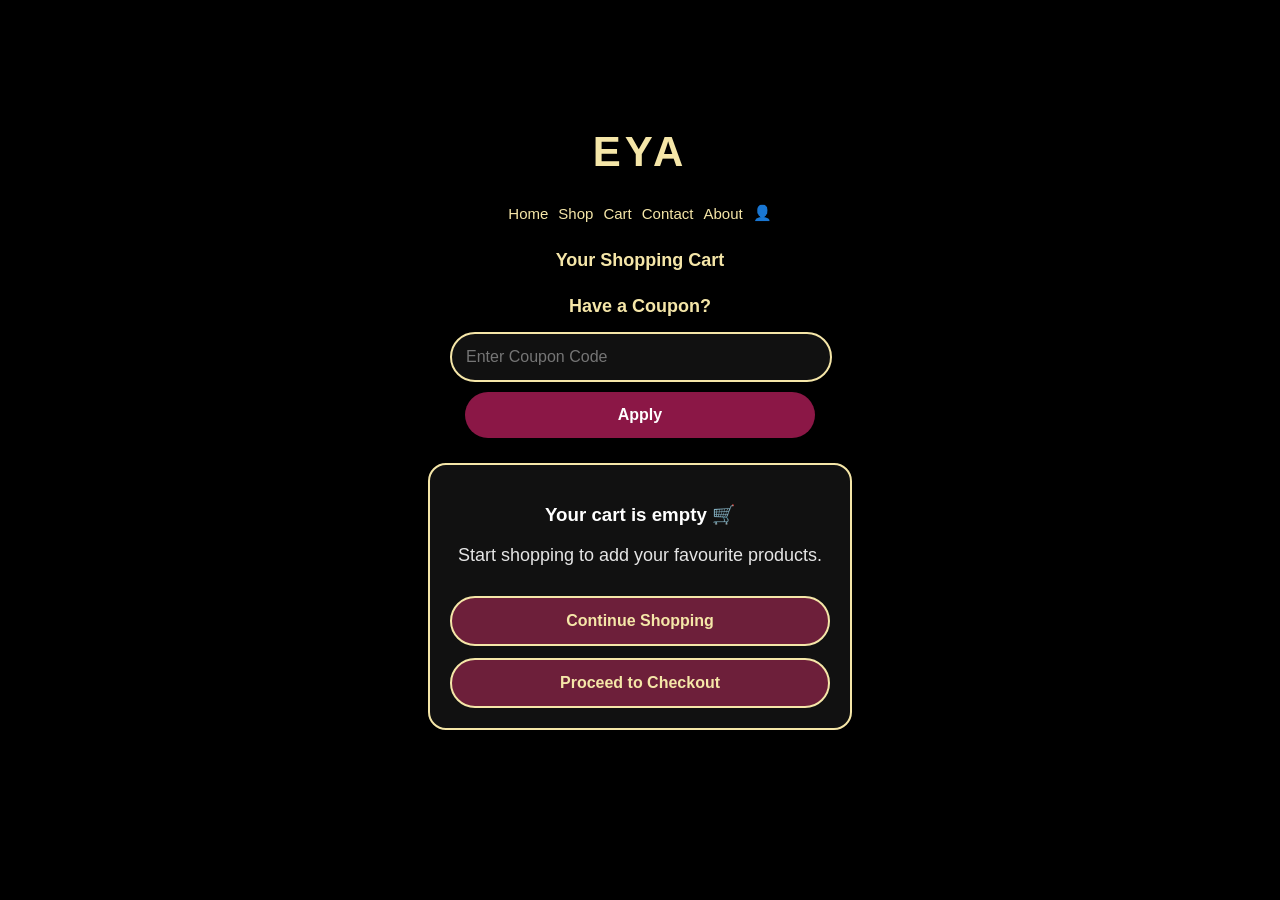
==== cart.html @ 762c15f7 "Add files via upload" ====
<!DOCTYPE html>
<html lang="en">
<head>
<meta charset="UTF-8">
<meta name="viewport" content="width=device-width, initial-scale=1.0">
<title>Cart - EYA</title>
<link rel="stylesheet" href="style.css">
</head>
<body>

<h1>EYA</h1>

<nav>
<ul>
<li><a href="index.html">Home</a></li>
<li><a href="shop.html">Shop</a></li>
<li><a href="cart.html">Cart</a></li>
<li><a href="contact.html">Contact</a></li>
<li><a href="about.html">About</a></li>
<li><a href="login.html">👤</a></li>
</ul>
</nav>

<h2>Your Shopping Cart</h2>
<div class="coupon">

<h2>Have a Coupon?</h2>

<input type="text" id="coupon" placeholder="Enter Coupon Code">

<button onclick="applyCoupon()">Apply</button>

<p id="coupon-message"></p>

</div>

</div>

<div class="cart-box">
<h3>Your cart is empty 🛒</h3>
<p>Start shopping to add your favourite products.</p>

<button onclick="location.href='shop.html'">
Continue Shopping
</button>
<button onclick="location.href='checkout.html'">
Proceed to Checkout
</button>

</div>

<script>
function applyCoupon(){
    let code = document.getElementById("coupon").value.toUpperCase();
    let message = document.getElementById("coupon-message");

    if(code === "EYA10"){
        message.innerHTML = "🎉 Coupon Applied! 10% OFF";
    }else{
        message.innerHTML = "❌ Invalid Coupon Code";
    }
}
</script>
</body>
</html>
---- style.css ----
body{
    background: #000000;
    color: white;
    text-align: center;
    font-family: Arial, sans-serif;
    margin: 0;
    padding-top: 100px;
}
nav{
    width: 100%;
    background: transparent;
    padding: 10px 0;
}
}

nav ul{
    list-style: none;
    display: flex;
    justify-content: center;
    gap: 40px;
    margin: 0;
    padding: 0;
}

nav ul{
    list-style: none;
    display: flex;
    justify-content: center;
    gap: 18px;   /* Pehle 40px tha */
    margin: 0;
    padding: 0;
    flex-wrap: wrap;
}

nav li{
    color: #F5E6A8;
    font-size: 14px;   /* Pehle 16px ya 18px tha */
    cursor: pointer;
    transition: 0.3s;
}
h1{
    color: #F5E6A8;
    font-size: 42px;
    margin-bottom: 10px;
    letter-spacing: 4px;
    font-weight: bold;
    text-transform: uppercase;
}
h2{
    color: #F5E6A8;
    font-size: 18px;
    margin-top: 10px;
}

p{
    color: #E5E5E5;
    font-size: 18px;
}

button{
    background: #6D1F3A;
    color: #F5E6A8;
    border: 2px solid #F5E6A8;
    padding: 12px 28px;
    border-radius: 30px;
    font-size: 16px;
    font-weight: bold;
    cursor: pointer;
    transition: 0.3s;
}

button:hover{
    background: #F5E6A8;
    color: #6D1F3A;
}

img{
    width: 320px;
    border-radius: 20px;
    margin-top: 30px;
    box-shadow: 0 0 25px #6D1F3A;
}
.hero{
    margin-top: 0px;
    padding: 20px;
}
.products{
    margin-top: 50px;
    text-align: center;
}

.product-grid{
    display: flex;
    justify-content: center;
    gap: 20px;
    flex-wrap: wrap;
}

.card{
    background: rgba(255,255,255,0.05);
    padding: 15px;
    border-radius: 15px;
    width: 200px;
}

.card img{
    width: 100%;
    border-radius: 10px;
}

.card p{
    margin: 10px 0;
}
.card{
    background: rgba(255,255,255,0.06);
    padding: 15px;
    border-radius: 15px;
    width: 200px;
    transition: 0.3s;
}
.card:hover{
    transform: translateY(-8px) scale(1.03);
    box-shadow: 0 10px 25px rgba(245,230,168,0.3);
}
}

.products h2{
    font-size: 32px;
    margin-bottom: 20px;
}
button:hover{
    transform: scale(1.07);
    box-shadow: 0 0 15px rgba(245,230,168,0.4);
}
}
@media (max-width: 768px){
    h1{
        font-size: 40px;
    }

    h2{
        font-size: 26px;
    }

    nav ul{
        gap: 12px;
        flex-wrap: wrap;
    }

    .product-grid{
        flex-direction: column;
        align-items: center;
    }

    .card{
        width: 80%;
    }
}
.card{
    transition: all 0.3s ease;
}

button{
    transition: all 0.3s ease;
}
.hero{
    margin-top: 0px;
    text-align: center;
    padding: 10px;
}

.hero h1{
    font-size: 48px;
    letter-spacing: 4px;
}

.hero h2{
    font-size: 36px;
    margin-top: 10px;
}

.hero p{
    font-size: 18px;
    margin-top: 10px;
}
.new-arrivals{
    margin-top: 60px;
    text-align: center;
}

.new-arrivals h2{
    margin-bottom: 25px;
}
.best-sellers{
    margin-top: 60px;
    text-align: center;
}

.best-sellers h2{
    margin-bottom: 25px;
}
.reviews{
    margin-top: 60px;
    text-align: center;
}
.newsletter{
    margin-top: 70px;
    text-align: center;
    padding: 40px 20px;
}

.newsletter input{
    width: 260px;
    padding: 12px;
    border-radius: 30px;
    border: 2px solid #F5E6A8;
    background: transparent;
    color: white;
    margin: 15px;
    outline: none;
}

.newsletter input::placeholder{
    color: #cccccc;
}
footer{
    margin-top: 70px;
    padding: 40px 20px;
    background: rgba(255,255,255,0.05);
    text-align: center;
    border-top: 1px solid rgba(245,230,168,0.3);
}

footer h2{
    color: #F5E6A8;
    margin-bottom: 10px;
}

footer p{
    color: #ddd;
    font-size: 15px;
}
nav ul{
    display: flex;
    justify-content: center;
    align-items: center;
    list-style: none;
    padding: 0;
    margin: 8px 0;
    gap: 10px;
    flex-wrap: nowrap;
}
nav a{
    color: #F5E6A8;
    text-decoration: none;
    font-size:15px;
font-weight:500;
    transition: 0.3s;
}

nav a:hover{
    color: white;
}
.sale{
    display:inline-block;
    background:#8b1746;
    color:white;
    padding:6px 12px;
    border-radius:20px;
    font-size:12px;
    font-weight:bold;
    margin-bottom:10px;
}
.search-box{
    display:flex;
    justify-content:center;
    margin:25px 15px;
}

.search-box input{
    width:90%;
    max-width:350px;
    padding:12px 18px;
    border:2px solid #F5E6A8;
    border-radius:30px;
    background:#111;
    color:white;
    font-size:15px;
    outline:none;
}

.search-box input::placeholder{
    color:#bbb;
}
.card{
    position: relative;
    overflow: hidden;
}

.heart{
    position: absolute;
    top: 12px;
    right: 12px;
    font-size: 22px;
    color: white;
    background: rgba(0,0,0,0.5);
    width: 35px;
    height: 35px;
    border-radius: 50%;
    display: flex;
    align-items: center;
    justify-content: center;
    cursor: pointer;
    transition: 0.3s;
}

.heart:hover{
    color: #ff4d6d;
    transform: scale(1.1);
}
.theme-toggle{
    text-align:right;
    margin:10px 20px;
}

.theme-toggle button{
    background:#8b1746;
    color:white;
    border:none;
    padding:10px 15px;
    border-radius:50%;
    font-size:20px;
    cursor:pointer;
}

.light-mode{
    background:#ffffff;
    color:#000;
}

.light-mode nav a{
    color:#000;
}

.light-mode h1,
.light-mode h2,
.light-mode p{
    color:#000;
}
.login-box{
    width:90%;
    max-width:350px;
    margin:60px auto;
    text-align:center;
}

.login-box input{
    width:100%;
    padding:12px;
    margin:10px 0;
    border-radius:10px;
    border:1px solid #F5E6A8;
    background:#111;
    color:white;
}

.login-box button{
    width:100%;
    padding:12px;
    background:#8b1746;
    color:white;
    border:none;
    border-radius:10px;
    cursor:pointer;
}
.coupon{
    width:90%;
    max-width:350px;
    margin:30px auto;
    text-align:center;
}

.coupon input{
    width:100%;
    padding:12px;
    border-radius:10px;
    border:2px solid #F5E6A8;
    background:#111;
    color:white;
    margin-bottom:10px;
}

.coupon button{
    width:100%;
    padding:12px;
    background:#8b1746;
    color:white;
    border:none;
    border-radius:10px;
    cursor:pointer;
}
.login-box select{
    width:100%;
    padding:12px;
    margin:10px 0;
    border-radius:10px;
    border:1px solid #F5E6A8;
    background:#111;
    color:white;
}
.success-box{
    width:90%;
    max-width:400px;
    margin:120px auto;
    text-align:center;
}

.success-box h1{
    color:#F5E6A8;
    margin-bottom:20px;
}

.success-box p{
    margin:10px 0;
}
#toast{
    display: none;
    position: fixed;
    bottom: 20px;
    left: 50%;
    transform: translateX(-50%);
    background: #8b1746;
    color: white;
    padding: 15px 25px;
    border-radius: 30px;
    font-size: 16px;
    font-weight: bold;
    z-index: 9999;
}

#toast.show{
    display: block;
}
#search{
    display:block;
    width:80%;
    max-width:400px;
    margin:20px auto;
    padding:14px 20px;
    border:2px solid #F5E6A8;
    border-radius:30px;
    background:#222;
    color:white;
    font-size:16px;
    outline:none;
    transition:0.3s;
}

#search::placeholder{
    color:#ccc;
}

#search:focus{
    border-color:white;
    box-shadow:0 0 10px #F5E6A8;
}
.card{
    transition:0.3s;
}

.card:hover{
    transform:translateY(-8px);
    box-shadow:0 10px 25px rgba(0,0,0,0.3);
}
.new-arrivals{
    padding:20px 20px;
    text-align:center;
}

.new-arrivals h2{
    margin-bottom:30px;
    color:#F5E6A8;
}
.reviews{
    padding:60px 20px;
    text-align:center;
}

.reviews h2{
    color:#F5E6A8;
    margin-bottom:30px;
}
.newsletter{
    text-align:center;
    padding:35px 20px;
}

.newsletter input{
    width:80%;
    max-width:350px;
    padding:12px;
    border-radius:30px;
    border:2px solid #F5E6A8;
    background:#222;
    color:white;
    margin:15px 0;
}

.newsletter button{
    padding:12px 30px;
    border:none;
    border-radius:30px;
    background:#8b1746;
    color:white;
    cursor:pointer;
}
footer{
    background:#111;
    text-align:center;
    padding:40px 20px;
    margin-top:60px;
    border-top:1px solid #333;
}

footer h2{
    color:#F5E6A8;
    margin-bottom:10px;
}

footer p{
    color:#ccc;
    margin:8px 0;
}
.announcement{
    background:#8b1746;
    color:white;
    text-align:center;
    padding:10px;
    font-size:14px;
    font-weight:bold;
    letter-spacing:1px;
}
.categories{
    text-align:center;
    padding:50px 20px;
}

.category-grid{
    display:flex;
    justify-content:center;
    gap:20px;
    flex-wrap:wrap;
}

.category{
    background:#111;
    border:2px solid #F5E6A8;
    border-radius:20px;
    padding:20px;
    width:120px;
    transition:0.3s;
    cursor:pointer;
}

.category:hover{
    transform:translateY(-8px);
    box-shadow:0 0 15px rgba(245,230,168,0.4);
}

.category p{
    color:#F5E6A8;
    margin-top:10px;
}
.contact{
    max-width:600px;
    margin:50px auto;
    text-align:center;
    padding:20px;
}

.contact input,
.contact textarea{
    width:100%;
    padding:12px;
    margin:12px 0;
    border-radius:10px;
    border:2px solid #F5E6A8;
    background:#222;
    color:white;
    box-sizing:border-box;
}

.contact textarea{
    height:120px;
    resize:none;
}

.contact button{
    background:#8b1746;
    color:white;
    border:none;
    padding:12px 30px;
    border-radius:30px;
    cursor:pointer;
}
.success-page{
    text-align:center;
    padding:80px 20px;
}

.success-page h1{
    color:#F5E6A8;
    font-size:42px;
}

.success-page h2{
    color:white;
    margin:20px 0;
}

.success-page p{
    color:#ccc;
    font-size:18px;
    margin:10px 0;
}

.success-page button{
    margin-top:30px;
    padding:14px 30px;
    border:none;
    border-radius:30px;
    background:#8b1746;
    color:white;
    font-size:16px;
    cursor:pointer;
}
.product-page{
    text-align:center;
    padding:40px 20px;
}

.product-page img{
    width:250px;
    border-radius:20px;
    margin-bottom:20px;
}

.product-page button{
    padding:12px 25px;
    border:none;
    border-radius:30px;
    background:#8b1746;
    color:white;
    cursor:pointer;
}
.about{
    max-width:800px;
    margin:50px auto;
    padding:20px;
    text-align:center;
}

.about h2{
    color:#F5E6A8;
    margin-bottom:20px;
}

.about h3{
    color:#F5E6A8;
    margin-top:30px;
}

.about p{
    color:#ddd;
    line-height:1.8;
    margin:15px 0;
}
.new-arrivals{
    text-align:center;
    padding:50px 20px;
}

.new-arrivals h2{
    color:#F5E6A8;
    margin-bottom:15px;
}

.new-arrivals p{
    color:#ddd;
}
.products{
    padding: 10px 0;
}

.categories{
    margin-bottom: 10px;
}

.category-grid{
    margin-bottom: 10px;
}

.new-arrivals{
    margin-top: 0;
    padding-top: 0px;
}
.products{
    padding-top: 0;
}

.categories{
    padding-top: 0;
    margin-top: 0;
}

.categories h2{
    margin-top: 0;
}
.cart-box{
    width:85%;
    max-width:380px;
    margin:25px auto;
    padding:20px;
    text-align:center;
    background:#111;
    border:2px solid #F5E6A8;
    border-radius:18px;
}

.cart-box button{
    width:100%;
    padding:14px;
    margin-top:12px;
}
.coupon{
    width:100%;
    max-width:380px;
    margin:25px auto;
    text-align:center;
}

.coupon input,
.coupon button{
    width:100%;
    max-width:350px;
    display:block;
    margin:10px auto;
    padding:14px;
    border-radius:30px;
}

.coupon input{
    border:2px solid #F5E6A8;
    background:#111;
    color:white;
    font-size:16px;
}

#coupon-message{
    margin-top:10px;
    text-align:center;
    color:#F5E6A8;
}
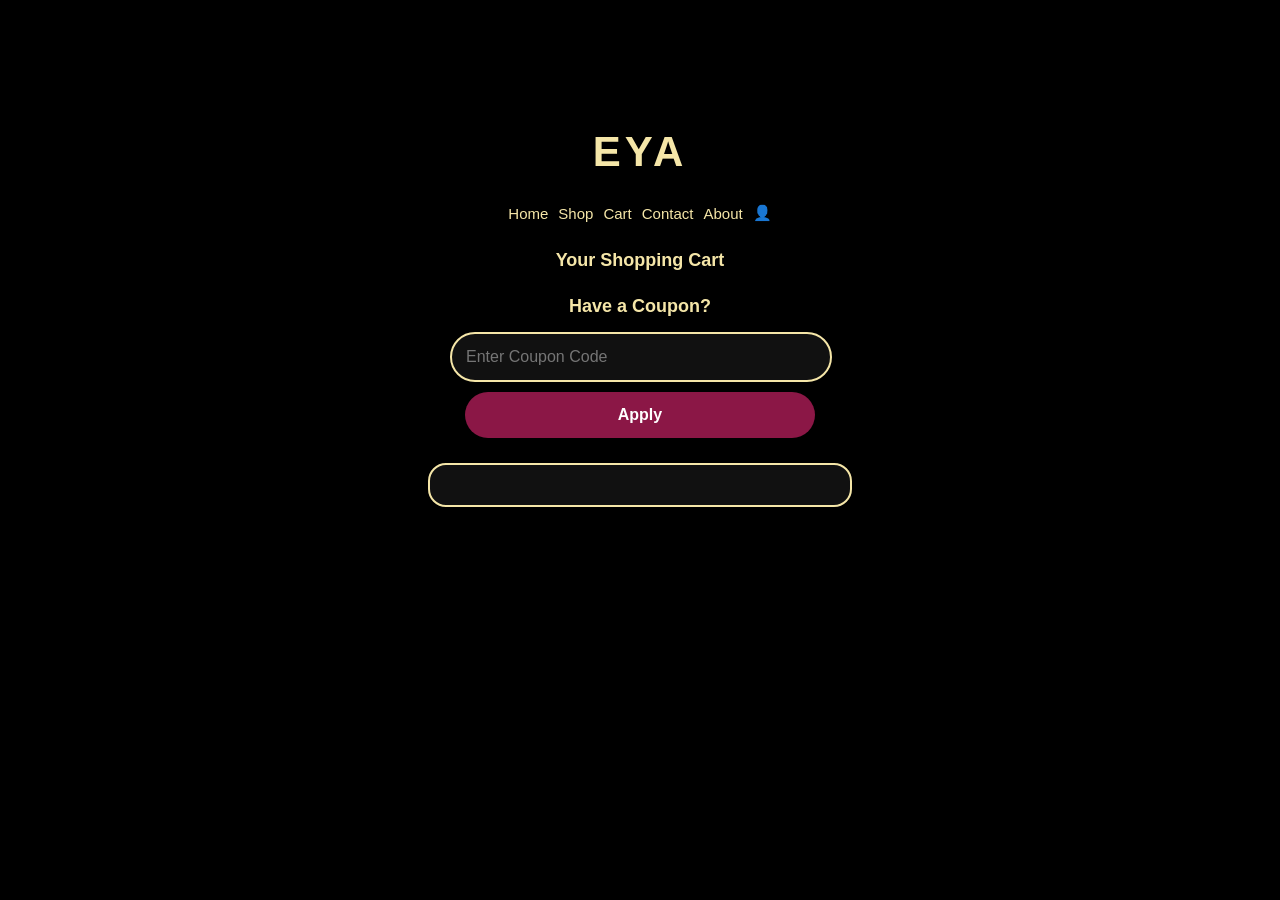
==== commit 3857cc01: "Update cart.html" ====
--- a/cart.html
+++ b/cart.html
@@ -36,16 +36,8 @@
 
 </div>
 
-<div class="cart-box">
-<h3>Your cart is empty 🛒</h3>
-<p>Start shopping to add your favourite products.</p>
-
-<button onclick="location.href='shop.html'">
-Continue Shopping
-</button>
-<button onclick="location.href='checkout.html'">
-Proceed to Checkout
-</button>
+<div class="cart-box" id="cart-box">
+</div>
 
 </div>
 
@@ -62,4 +54,4 @@
 }
 </script>
 </body>
-</html>+</html>
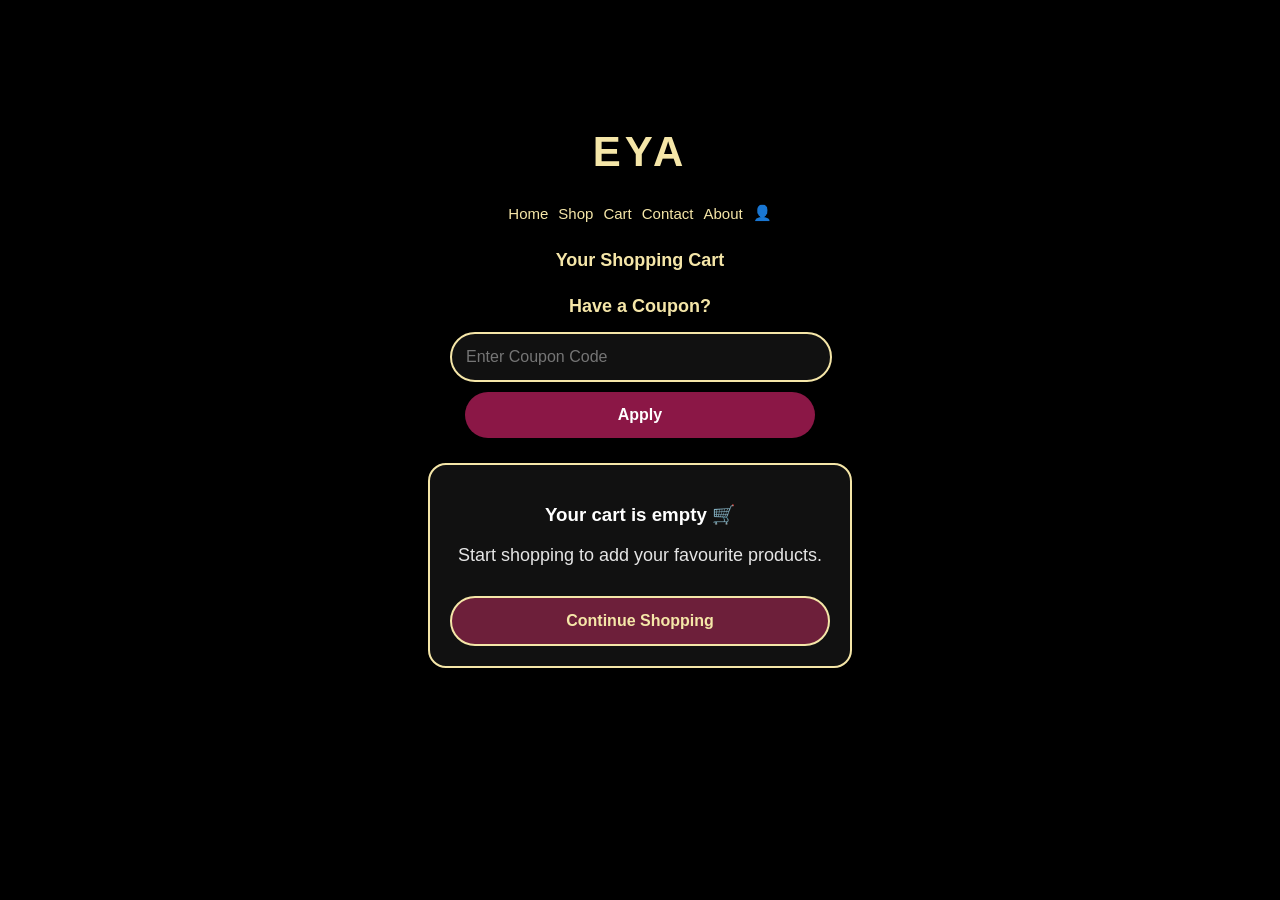
==== commit c26cfd90: "Update cart.html" ====
--- a/cart.html
+++ b/cart.html
@@ -53,5 +53,52 @@
     }
 }
 </script>
+    <script>
+let cart = JSON.parse(localStorage.getItem("cart")) || [];
+
+let cartBox = document.getElementById("cart-box");
+
+if (cart.length === 0) {
+
+    cartBox.innerHTML = `
+        <h3>Your cart is empty 🛒</h3>
+        <p>Start shopping to add your favourite products.</p>
+        <button onclick="location.href='shop.html'">
+            Continue Shopping
+        </button>
+    `;
+
+} else {
+
+    let html = "";
+
+    let total = 0;
+
+    cart.forEach(function(product){
+
+        total += product.price * product.quantity;
+
+        html += `
+            <img src="${product.image}" width="180">
+            <h3>${product.name}</h3>
+            <p>₹${product.price}</p>
+            <p>Quantity: ${product.quantity}</p>
+            <hr>
+        `;
+
+    });
+
+    html += `<h2>Total: ₹${total}</h2>`;
+
+    html += `
+        <button onclick="location.href='checkout.html'">
+            Proceed to Checkout
+        </button>
+    `;
+
+    cartBox.innerHTML = html;
+
+}
+    </script>
 </body>
 </html>
